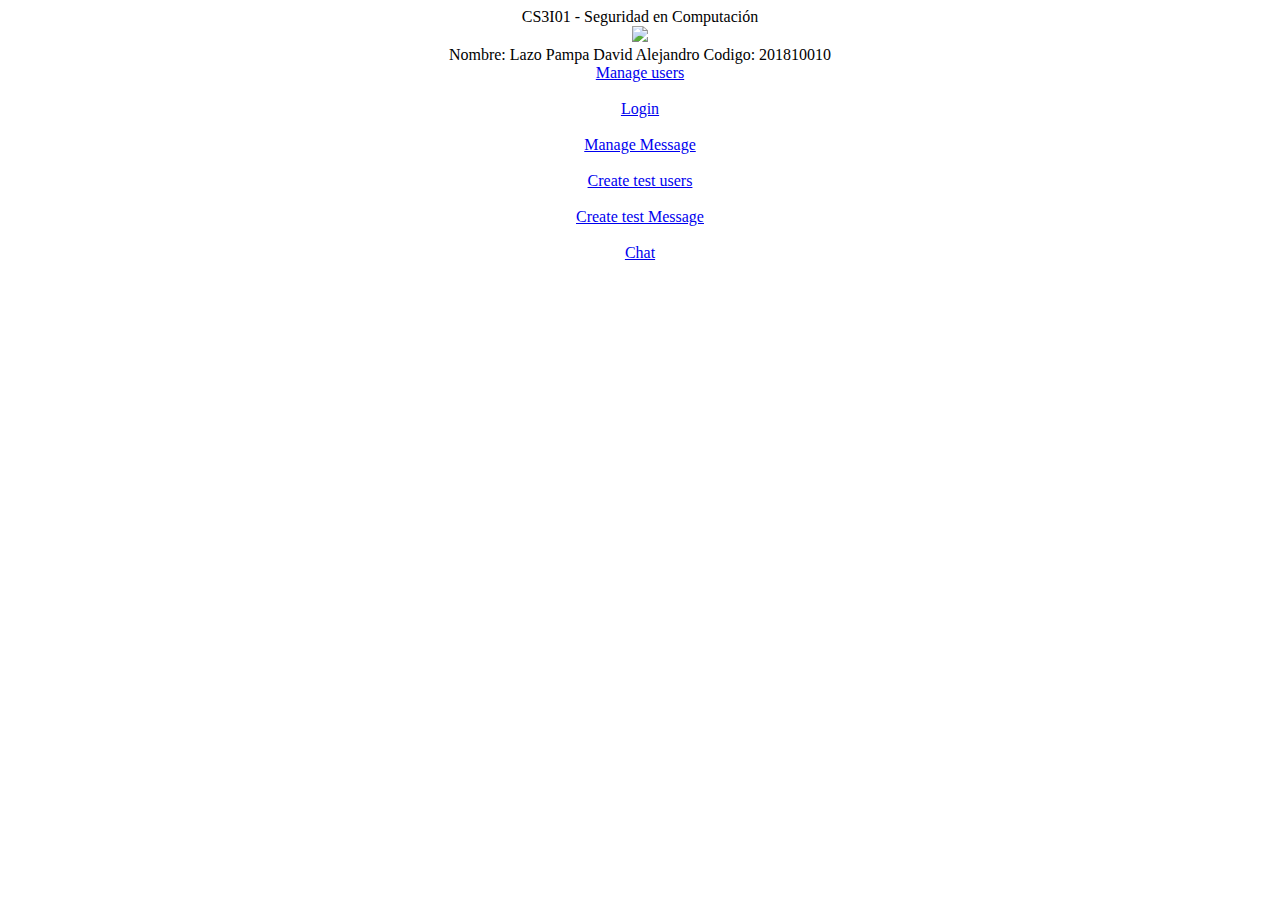
==== web/templates/index.html @ ccff68dc "upload" ====
<!DOCTYPE html>
<html lang="en">
<head>
    <meta charset="UTF-8">
    <title>Chat</title>
    <link rel="stylesheet" href="/static/css/bootstrap.min.css">
    <script src="/static/js/libs/bootstrap.min.js" ></script>

</head>
<body>
    <div align="center" width="80%">
        <div class="alert alert-primary" role="alert">
          CS3I01 - Seguridad en Computación
        </div>
        <img src="/static/images/cs.png"/>
        <div class="alert alert-primary" role="alert">
           Nombre: Lazo Pampa David Alejandro Codigo: 201810010
        </div>
            <div><a href="/static/crud_users.html">Manage users</a></div>
        <br/>
            <div><a href="/static/login.html">Login</a></div>
        <br/>
            <div><a href="/static/crud_messages.html">Manage Message</a></div>
        <br/>
            <div><a href="/create_test_users">Create test users</a></div>
        <br/>
            <div><a href="/create_test_messages">Create test Message</a></div>
        <br/>
            <div><a href="/static/Chat.html">Chat</a></div>
        <br/>

    </div>
</body>
</html>
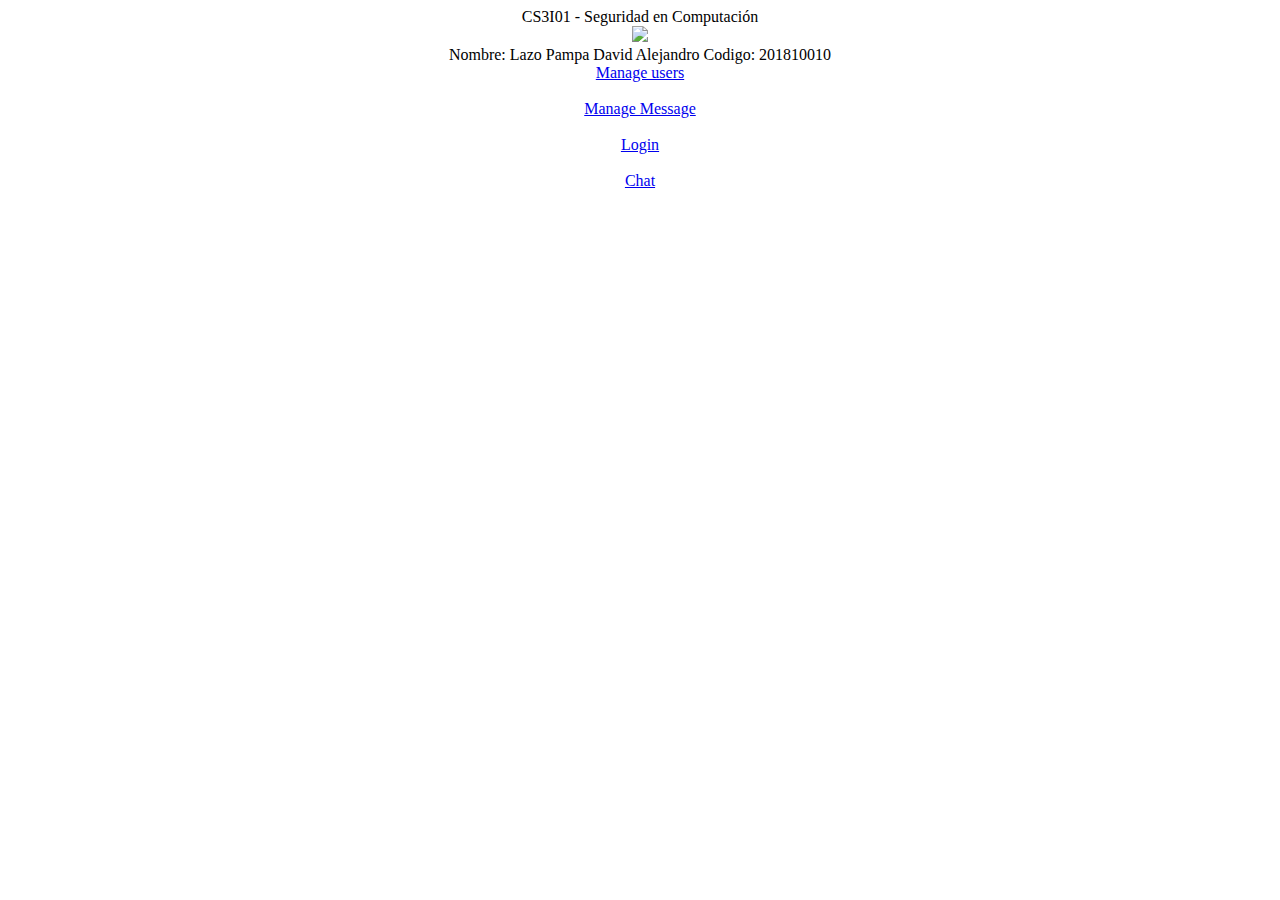
==== commit 463916ef: "Glow UP :+1:" ====
--- a/web/templates/index.html
+++ b/web/templates/index.html
@@ -8,7 +8,7 @@
 
 </head>
 <body>
-    <div align="center" width="80%">
+    <div align="center" width="7%">
         <div class="alert alert-primary" role="alert">
           CS3I01 - Seguridad en Computación
         </div>
@@ -18,13 +18,9 @@
         </div>
             <div><a href="/static/crud_users.html">Manage users</a></div>
         <br/>
-            <div><a href="/static/login.html">Login</a></div>
-        <br/>
             <div><a href="/static/crud_messages.html">Manage Message</a></div>
         <br/>
-            <div><a href="/create_test_users">Create test users</a></div>
-        <br/>
-            <div><a href="/create_test_messages">Create test Message</a></div>
+        <div><a href="/static/login2.html">Login</a></div>
         <br/>
             <div><a href="/static/Chat.html">Chat</a></div>
         <br/>
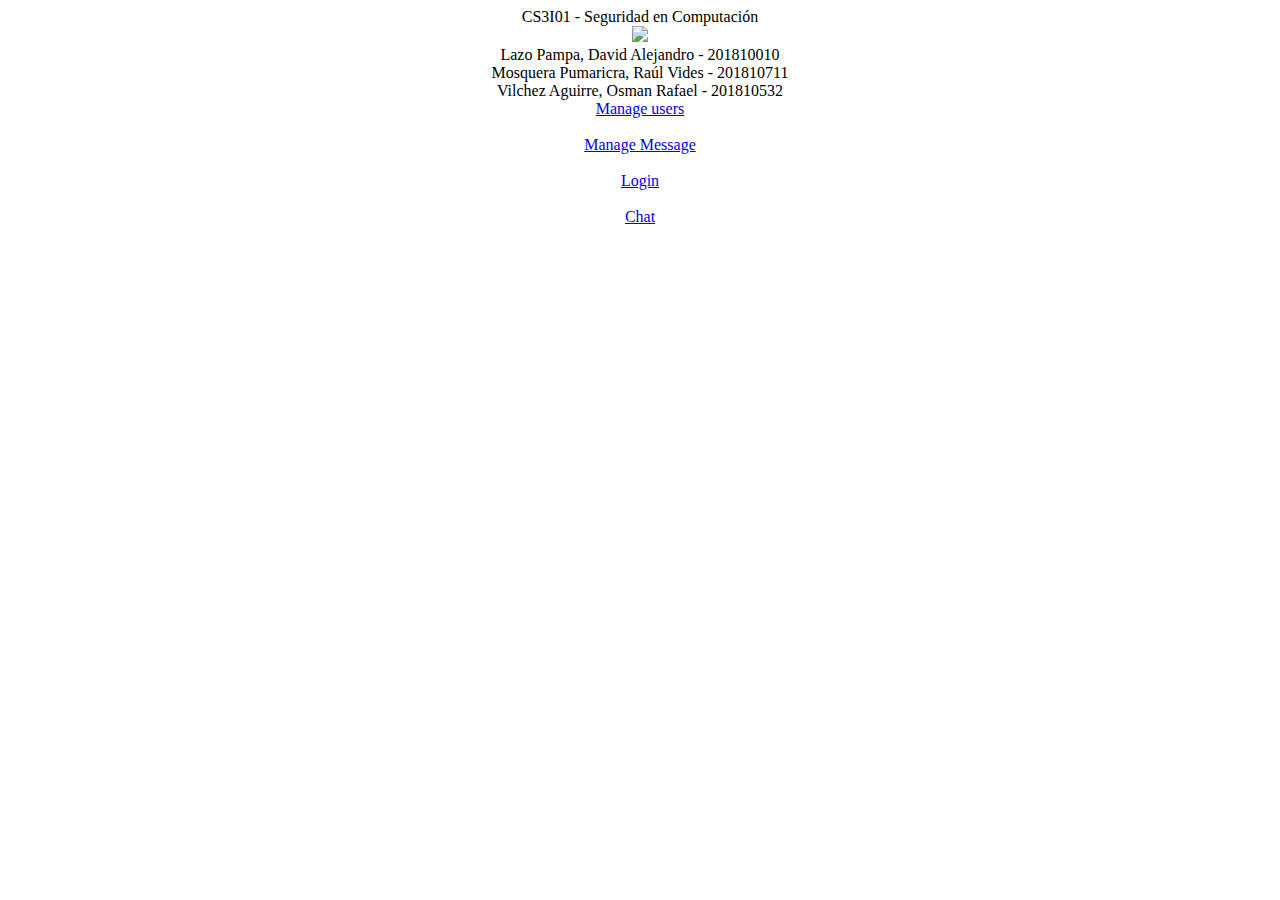
==== commit a4e03aea: "ADD. Integrant" ====
--- a/web/templates/index.html
+++ b/web/templates/index.html
@@ -14,7 +14,11 @@
         </div>
         <img src="/static/images/cs.png"/>
         <div class="alert alert-primary" role="alert">
-           Nombre: Lazo Pampa David Alejandro Codigo: 201810010
+           Lazo Pampa, David Alejandro - 201810010
+           <br>
+           Mosquera Pumaricra, Raúl Vides - 201810711
+           <br>
+           Vilchez Aguirre, Osman Rafael - 201810532
         </div>
             <div><a href="/static/crud_users.html">Manage users</a></div>
         <br/>
